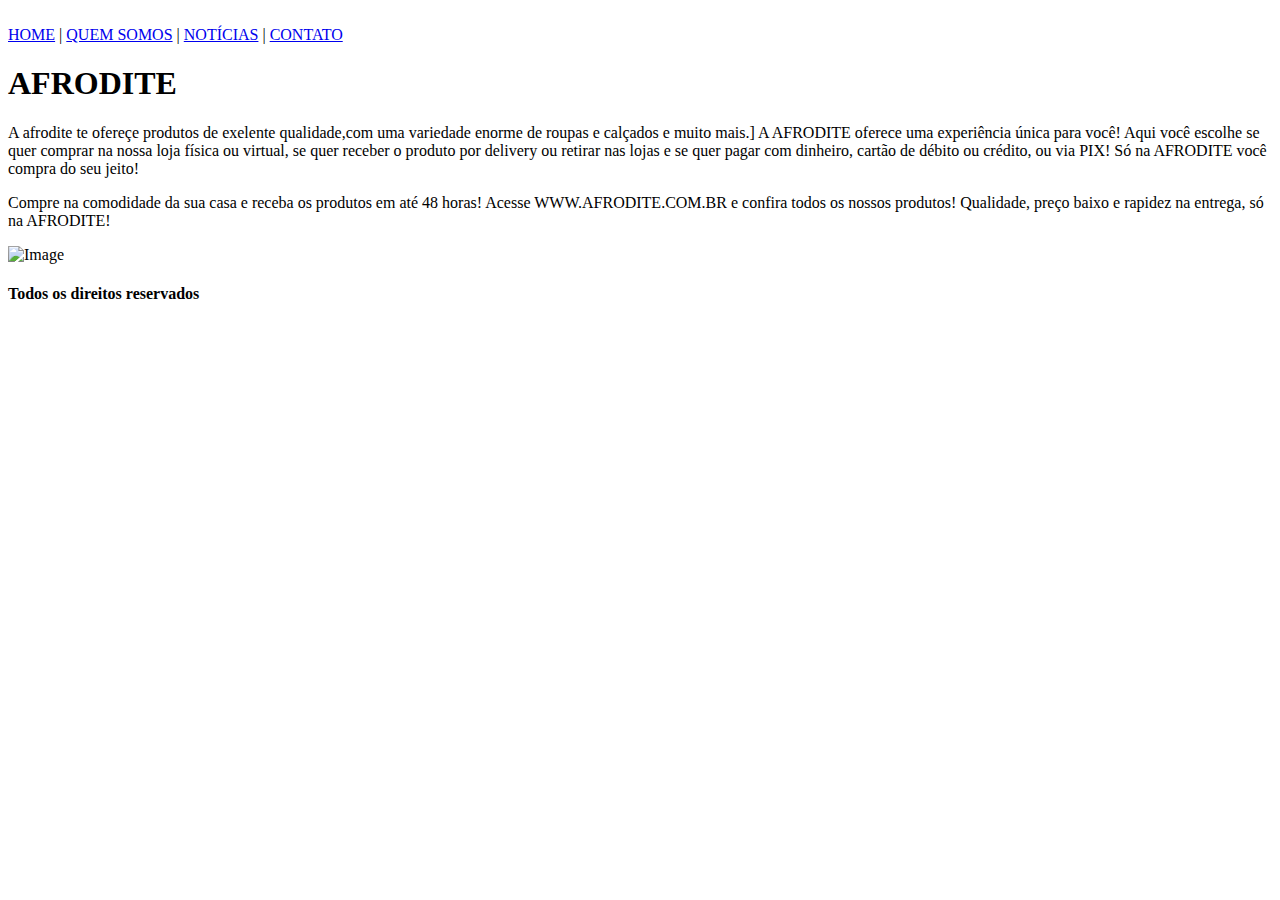
==== INDEX.HTML @ afcab534 "Create INDEX.HTML" ====
<!DOCTYPE html>
<html>
<head>
<meta charset="utf-8">
<meta name="viewport" content="width=device-width, initial-scale=1">
<title>Colégio Nicanor Bueno Mendes</title>
<link rel="stylesheet" type="text/css" href="style.css">
</head>
<body>
<div id="principal">
<img src="">
</div>
<div id="menu">
<a href="index.html">HOME</a> |
<a href="quem-somos.html">QUEM SOMOS</a> |
<a href="noticias.html">NOTÍCIAS</a> |
<a href="contato.html">CONTATO</a>
</div>

<div id="conteudo"> <!--Inicio do conteudo-->

<h1> AFRODITE </h1>

<p>
A afrodite te ofereçe produtos de exelente qualidade,com uma variedade enorme de roupas e calçados e muito mais.]
A AFRODITE oferece uma experiência única para você! Aqui você escolhe se quer comprar na nossa loja física ou virtual, se quer receber o produto por delivery ou retirar nas lojas e se quer pagar com dinheiro, cartão de débito ou crédito, ou via PIX! Só na AFRODITE você compra do seu jeito!
</p>

<p>

Compre na comodidade da sua casa e receba os produtos em até 48 horas! Acesse WWW.AFRODITE.COM.BR e confira todos os nossos produtos! Qualidade, preço baixo e rapidez na entrega, só na AFRODITE!
</p>

<img src="https://scontent.fldb1-1.fna.fbcdn.net/v/t1.6435-
9/31346333_165759220789077_5761758061341442048_n.jpg?_nc_cat=110&ccb=1-
7&_nc_sid=730e14&_nc_eui2=AeG6sOBts7tXveVmiCQ12tmI7tj5EIhHwlLu2PkQiEfCUgTSIfL6l3
AknhURH4M0mXD0PQdOVpBaX2ncbuYfRBQc&_nc_ohc=6zFNncgfu6wAX_mdCM8&_nc_ht=sc
ontent.fldb1-
1.fna&oh=00_AT9fx6SVJYV4NwTZYVmuWoCFN9pkWKqPc_lq6D5QXOgsBQ&oe=63183184"
alt="Image" height="875" width="1310">

</div> <!--Fim do conteudo-->

<div id="rodape">

<h4>Todos os direitos reservados</h4>

</div>

</body>
</html>
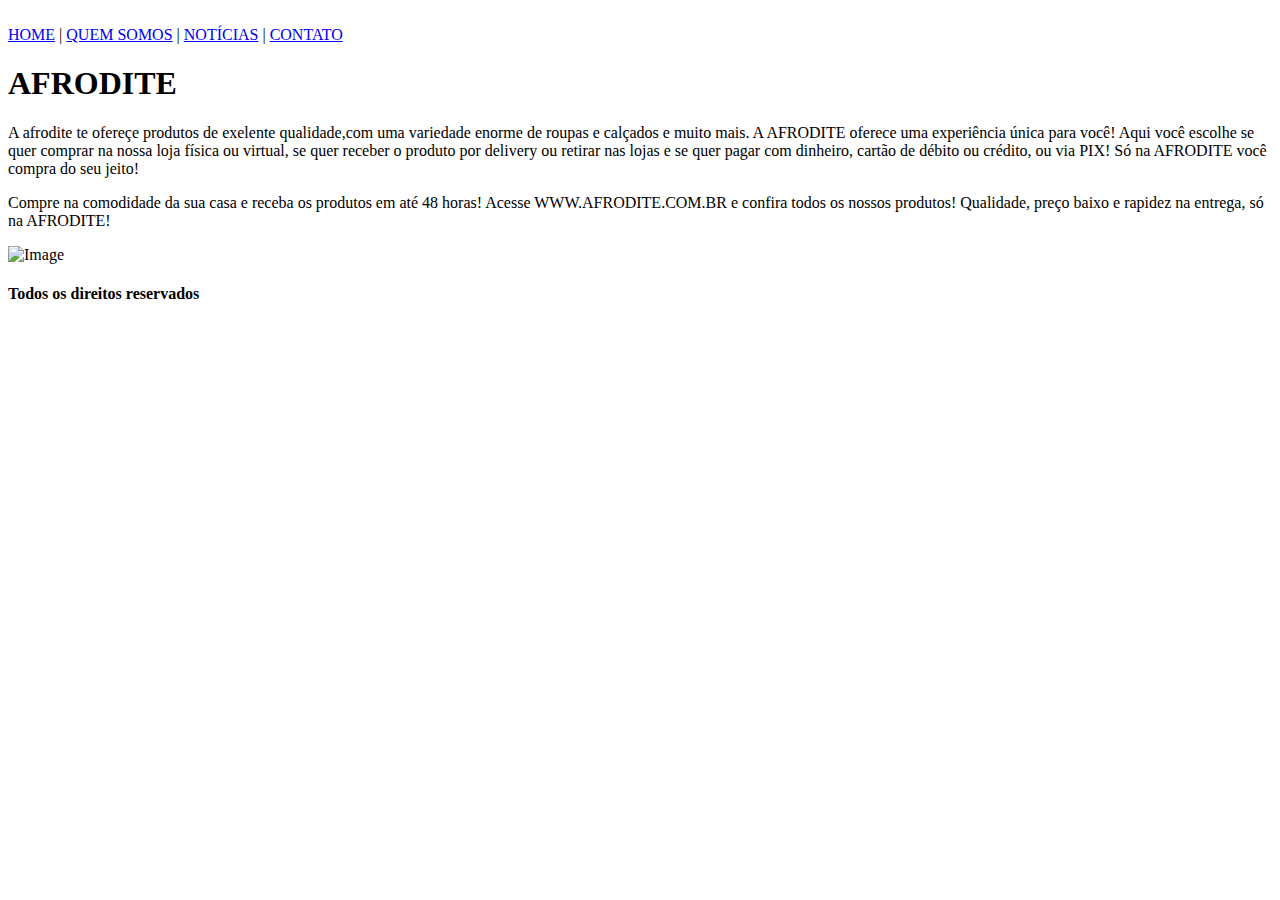
==== commit f96fbbee: "Update INDEX.HTML" ====
--- a/INDEX.HTML
+++ b/INDEX.HTML
@@ -22,7 +22,7 @@
 <h1> AFRODITE </h1>
 
 <p>
-A afrodite te ofereçe produtos de exelente qualidade,com uma variedade enorme de roupas e calçados e muito mais.]
+A afrodite te ofereçe produtos de exelente qualidade,com uma variedade enorme de roupas e calçados e muito mais.
 A AFRODITE oferece uma experiência única para você! Aqui você escolhe se quer comprar na nossa loja física ou virtual, se quer receber o produto por delivery ou retirar nas lojas e se quer pagar com dinheiro, cartão de débito ou crédito, ou via PIX! Só na AFRODITE você compra do seu jeito!
 </p>
 
